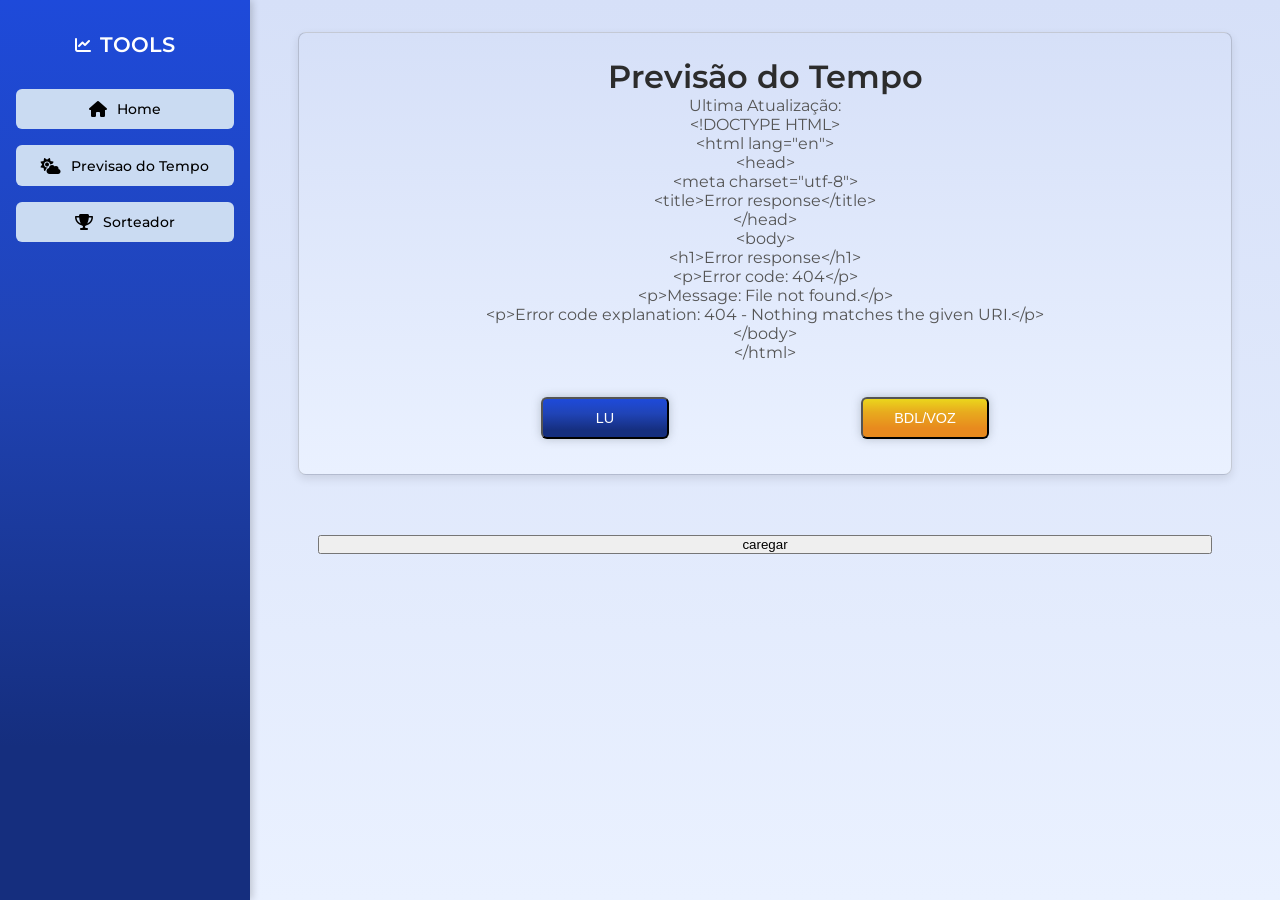
==== src/main/resources/static/previsao.html @ 78c8fd80 "Commit Inicial" ====
<!DOCTYPE html>
<html>

<head>
	<meta charset="UTF-8">
	<title>Previsão - Tools </title>
	<link rel="icon" href="IMGS/toolbox-solid-full.svg">
	<!-- Importa o CSS principal -->
	<link rel="stylesheet" href="css/style.css" type="text/css">
	<link rel="stylesheet" href="css/stylePrevCards.css" type="text/css">

	<!-- Importa os ícones do Font Awesome -->
	<link rel="stylesheet" href="https://cdnjs.cloudflare.com/ajax/libs/font-awesome/6.6.0/css/all.min.css">

</head>

<body>
	<div class="container">

		<!-- ===== SIDEBAR ===== -->
		<aside class="sidebar">
			<h2><i class="fa-solid fa-chart-line"></i> Tools</h2>
			<nav>
				<a href="index.html"><i class="fa-solid fa-house"></i> Home </a>
				<a href="previsao.html"><i class="fa-solid fa-cloud-sun"></i> Previsao do Tempo </a>
				<a href="sorteio.html"><i class="fa-solid fa-trophy"></i> Sorteador </a>

			</nav>
		</aside>

		<!-- ===== CONTEÚDO PRINCIPAL ===== -->
		<main class="content">
			<header>
				<h1>Previsão do Tempo</h1>
				<p>Ultima Atualização: </p>
				<p id="horario" onload="RequestTime(event)"></p>
				<div class="button-panel">
					<div class="form">
						<button
							style="background: #152E7E; background: linear-gradient(360deg, rgba(21, 46, 126, 1) 17%, rgba(32, 68, 183, 1) 62%, rgba(30, 74, 218, 1) 100%);"
							class="botoes-previsao" type="submit" name="acao" value="LU" onclick="RequestPrev(event)"
							class="button">
							LU
						</button>
						<button
							style="background: #e88a1e; background: linear-gradient(360deg, rgba(232, 138, 30, 1) 23%, rgba(232, 171, 30, 1) 66%, rgba(235, 214, 28, 1) 100%);"
							class="botoes-previsao" type="submit" name="acao" value="BDL" onclick="RequestPrev(event)"
							class="button">
							BDL/VOZ
						</button>
					</div>
				</div>

			</header>

			<section class="prev-panel">
				<button onclick="LoadCards()"> caregar</button>
				
			</section>

			<dialog id="loadingPopup">
				<div class="container-loading">
					<div class="loading"></div>
					<p>Carregando dados...</p>
				</div>
			</dialog>


		</main>



	</div>
</body>
<script src="Scripts/scriptPrev.js"></script>
</html>
---- src/main/resources/static/css/style.css ----
@charset "UTF-8";

@import url("https://fonts.googleapis.com/css2?family=Montserrat:ital,wght@0,100..900;1,100..900&display=swap");

* {
  margin: 0;
  padding: 0;
  box-sizing: border-box;
}

body {
  background: #D6E0F8;
  background: linear-gradient(180deg, rgba(214, 224, 248, 1) 0%, rgba(234, 241, 255, 1) 100%);
  color: #2c2c2c;
  font-family: "Montserrat", sans-serif;
  font-weight: 400;
  height: 100vh;
  display: flex;
}

/* ===== POPUP ===== */
.popup-overlay {
  display: none;
  position: fixed;
  top: 0;
  left: 0;
  width: 100%;
  height: 100%;
  background: rgba(0, 0, 0, 0.5);
  justify-content: center;
  align-items: center;
  z-index: 1000;
}

.popup {
  background: #fff;
  padding: 25px 30px;
  border-radius: 10px;
  text-align: center;
  box-shadow: 0 5px 20px rgba(0, 0, 0, 0.3);
  max-width: 400px;
  width: 90%;
  font-family: Arial, sans-serif;
}

.popup h3 {
  margin-bottom: 10px;
}

.popup .info {
  text-align: left;
  margin-top: 10px;
  background: #f9f9f9;
  padding: 10px;
  border-radius: 5px;
}

.popup .info p {
  margin: 6px 0;
  font-size: 15px;
}

.popup button {
  margin-top: 15px;
  padding: 8px 16px;
  border: none;
  background: #3498db;
  color: white;
  border-radius: 5px;
  cursor: pointer;
}

.popup button:hover {
  background: #2980b9;
}

/* ===== CONTAINER PRINCIPAL ===== */
.container {
  display: flex;
  width: 100%;
  height: 100%;
}

/* ===== SIDEBAR ===== */
.sidebar {
  width: 250px;
  background: #152E7E;
  background: linear-gradient(360deg, rgba(21, 46, 126, 1) 17%, rgba(32, 68, 183, 1) 62%, rgba(30, 74, 218, 1) 100%);
  color: white;
  display: flex;
  flex-direction: column;
  align-items: center;
  padding: 2rem 1rem;
  gap: 2rem;
  box-shadow: 2px 0 8px rgba(0, 0, 0, 0.2);
}

.sidebar h2 {
  font-weight: 600;
  font-size: 1.3rem;
  text-transform: uppercase;
  text-align: center;
  display: flex;
  align-items: center;
  gap: 0.6rem;
}

.sidebar i {
  font-size: 1rem;
}

.sidebar nav {
  display: flex;
  flex-direction: column;
  gap: 1rem;
  width: 100%;
}


.sidebar a {
  display: flex;
  align-items: center;
  justify-content: center;
  gap: 0.6rem;
  text-align: center;
  padding: 0.7rem 1rem;
  background-color: #CADBF2;
  color: black;
  text-decoration: none;
  border-radius: 6px;
  transition: all 0.3s ease;
  font-weight: 500;
  font-size: 0.9rem;
}

.sidebar a:hover,
.button:hover,
.botoes-previsao:hover {

  transform: translateY(-2px);
}

/* ===== CONTEÚDO PRINCIPAL ===== */
.content {
  flex: 1;
  padding: 2rem 3rem;
  display: flex;
  flex-direction: column;
  gap: 1.5rem;
}

header {
  background: #D6E0F8;
  background: linear-gradient(180deg, rgba(214, 224, 248, 1) 0%, rgba(234, 241, 255, 1) 100%);
  padding: 1.5rem;
  border-radius: 8px;
  box-shadow: 0 4px 10px rgba(0, 0, 0, 0.1);
  border: #0000002a 0.5px solid;
  text-align: center;
}

header h1 {
  color: #2c2c2c;
  font-weight: 600;
}

header p {
  color: #555;
  font-weight: 400;
}

/* ===== FORMULÁRIO ===== */
section {
  display: flex;
  flex-direction: column;
  gap: 2rem;
  padding: 2rem;
  margin-top: 1rem;
}

form a {

  gap: 5rem;

}

.form {
  display: flex;
  gap: 12rem;
  flex-direction: row;

}

.sorteio-panel form {
  display: flex;
  flex-direction: column;
  justify-content: center;
  align-items: center;
  gap: 20px;
}

.button-panel {
  display: flex;
  align-items: center;
  justify-content: center;
  height: 4rem;
  margin-top: 1.5rem;
  gap: 5%;
  border-radius: 10px;
}

.botoes-previsao {
  display: flex;
  align-items: center;
  justify-content: center;
  width: 8rem;
  max-height: fit-content;
  gap: 0.6rem;
  text-align: center;
  padding: 0.7rem 1rem;
  color: white;
  text-decoration: none;
  border-radius: 6px;
  transition: all 0.3s ease;
  font-weight: 500;
  font-size: 0.9rem;
  cursor: pointer;
  box-shadow: 0 0 10px rgba(108, 117, 125, 0.4);
  ;
}

input[type="text"] {
  width: 100%;
  padding: 0.6rem 0.8rem;
  border: 2px solid #b0b0b0;
  border-radius: 8px;
  background-color: #ffffff;
  transition: all 0.3s ease;
  color: #2c2c2c;
}

input[type="text"]:focus {
  border-color: #6c757d;
  outline: none;
  box-shadow: 0 0 6px rgba(108, 117, 125, 0.4);
}

input::placeholder {
  color: #6c757d;
}

/* ===== SCROLLBAR PERSONALIZADA ===== */
::-webkit-scrollbar {
  width: 8px;
}

::-webkit-scrollbar-thumb {
  background-color: #b0b0b0;
  border-radius: 4px;
}

::-webkit-scrollbar-thumb:hover {
  background-color: #6c757d;
}

/* ===== RESPONSIVIDADE ===== */
@media (max-width: 768px) {
  .container {
    flex-direction: column;
  }

  .sidebar {
    width: 100%;
    flex-direction: row;
    justify-content: space-around;
    box-shadow: none;
    padding: 1rem;
  }

  .sidebar nav {
    flex-direction: row;
    gap: 0.5rem;
  }

  .sidebar a {
    font-size: 0.9rem;
    padding: 0.5rem 0.8rem;
  }

  .content {
    padding: 1.5rem;
  }

}

.loading {
  border: 10px solid #f3f3f3;
  border-top: 10px solid #3498db;
  border-bottom: 10px solid #152E7E;
  border-radius: 50%;
  width: 120px;
  height: 120px;
  animation: spin 2s linear infinite;
}

@keyframes spin {
  0% {
    transform: rotate(0deg);
  }

  100% {
    transform: rotate(360deg);
  }
}

#loadingPopup {
  border: none;
  border-radius: 12px;
  padding: 30px;
  margin: auto;
  background-color: white;
  box-shadow: 0 4px 20px rgba(0, 0, 0, 0.2);
  text-align: center;
}

#loadingPopup::backdrop {
  background-color: rgba(0, 0, 0, 0.7);
  backdrop-filter: blur(3px);
}

.container-loading {
  display: flex;
  flex-direction: column;
  align-items: center;
  gap: 15px;
}
---- src/main/resources/static/css/stylePrevCards.css ----
.prev-panel {
    display: flex;
    flex-wrap: wrap;
    gap: 20px;
    padding: 20px;
    justify-content: center;


}

.prev-card {

    width: 300px;
    border-radius: 25px;
    overflow: hidden;
    box-shadow: 0 8px 20px rgba(0, 0, 0, 0.1);
    /* Cor padrão */
    color: #333;

}
#prev-header h3 { margin: 0; font-size: 1.5rem; text-transform: capitalize; }
#prev-header {
    padding: 20px;
    text-align: center;


}

.prev-footer {
    background: rgba(255, 255, 255, 0.4);
            display: flex;
            justify-content: space-around;
            padding: 15px;
            border-top: 1px solid rgba(255,255,255,0.3);


}
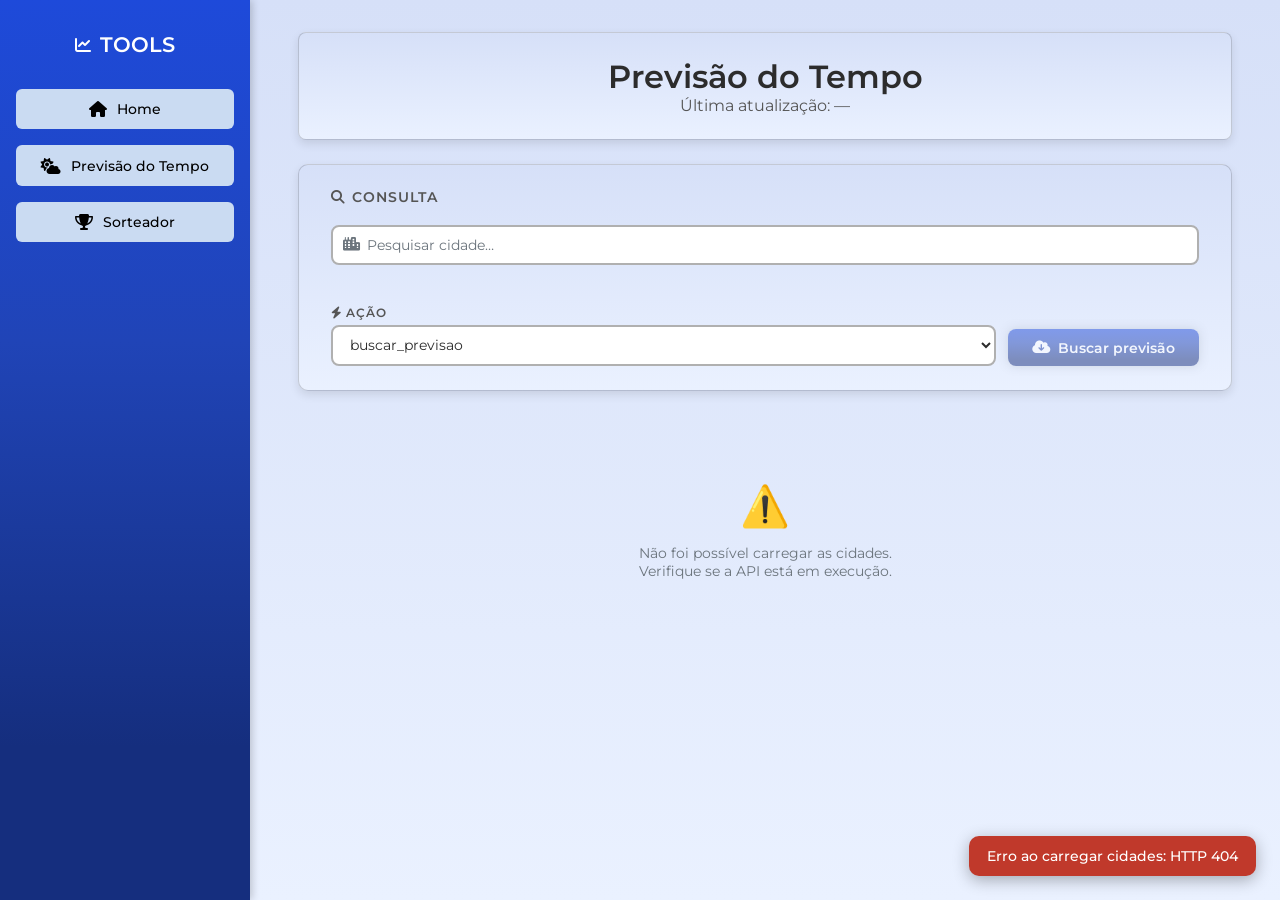
==== commit beb4cf2e: "Refactor: muitas mudancas" ====
--- a/src/main/resources/static/previsao.html
+++ b/src/main/resources/static/previsao.html
@@ -1,76 +1,420 @@
-<!DOCTYPE html>
-<html>
-
-<head>
-	<meta charset="UTF-8">
-	<title>Previsão - Tools </title>
-	<link rel="icon" href="IMGS/toolbox-solid-full.svg">
-	<!-- Importa o CSS principal -->
-	<link rel="stylesheet" href="css/style.css" type="text/css">
-	<link rel="stylesheet" href="css/stylePrevCards.css" type="text/css">
-
-	<!-- Importa os ícones do Font Awesome -->
-	<link rel="stylesheet" href="https://cdnjs.cloudflare.com/ajax/libs/font-awesome/6.6.0/css/all.min.css">
-
-</head>
-
-<body>
-	<div class="container">
-
-		<!-- ===== SIDEBAR ===== -->
-		<aside class="sidebar">
-			<h2><i class="fa-solid fa-chart-line"></i> Tools</h2>
-			<nav>
-				<a href="index.html"><i class="fa-solid fa-house"></i> Home </a>
-				<a href="previsao.html"><i class="fa-solid fa-cloud-sun"></i> Previsao do Tempo </a>
-				<a href="sorteio.html"><i class="fa-solid fa-trophy"></i> Sorteador </a>
-
-			</nav>
-		</aside>
-
-		<!-- ===== CONTEÚDO PRINCIPAL ===== -->
-		<main class="content">
-			<header>
-				<h1>Previsão do Tempo</h1>
-				<p>Ultima Atualização: </p>
-				<p id="horario" onload="RequestTime(event)"></p>
-				<div class="button-panel">
-					<div class="form">
-						<button
-							style="background: #152E7E; background: linear-gradient(360deg, rgba(21, 46, 126, 1) 17%, rgba(32, 68, 183, 1) 62%, rgba(30, 74, 218, 1) 100%);"
-							class="botoes-previsao" type="submit" name="acao" value="LU" onclick="RequestPrev(event)"
-							class="button">
-							LU
-						</button>
-						<button
-							style="background: #e88a1e; background: linear-gradient(360deg, rgba(232, 138, 30, 1) 23%, rgba(232, 171, 30, 1) 66%, rgba(235, 214, 28, 1) 100%);"
-							class="botoes-previsao" type="submit" name="acao" value="BDL" onclick="RequestPrev(event)"
-							class="button">
-							BDL/VOZ
-						</button>
-					</div>
-				</div>
-
-			</header>
-
-			<section class="prev-panel">
-				<button onclick="LoadCards()"> caregar</button>
-				
-			</section>
-
-			<dialog id="loadingPopup">
-				<div class="container-loading">
-					<div class="loading"></div>
-					<p>Carregando dados...</p>
-				</div>
-			</dialog>
-
-
-		</main>
-
-
-
-	</div>
-</body>
-<script src="Scripts/scriptPrev.js"></script>
-</html>+<!DOCTYPE html>
+<html lang="pt-BR">
+
+<head>
+	<meta charset="UTF-8">
+	<title>Previsão - Tools</title>
+	<link rel="icon" href="IMGS/toolbox-solid-full.svg">
+	<link rel="stylesheet" href="css/style.css" type="text/css">
+	<link rel="stylesheet" href="css/stylePrevCards.css" type="text/css">
+	<link rel="stylesheet" href="https://cdnjs.cloudflare.com/ajax/libs/font-awesome/6.6.0/css/all.min.css">
+
+	<style>
+		/* ─── Painel de busca ─── */
+		.query-panel {
+			background: #D6E0F8;
+			background: linear-gradient(180deg, rgba(214,224,248,1) 0%, rgba(234,241,255,1) 100%);
+			border-radius: 10px;
+			padding: 1.5rem 2rem;
+			box-shadow: 0 4px 10px rgba(0,0,0,0.1);
+			border: 0.5px solid #0000002a;
+			display: flex;
+			flex-direction: column;
+			gap: 1rem;
+		}
+		.query-panel h2 {
+			font-size: .85rem;
+			font-weight: 600;
+			text-transform: uppercase;
+			letter-spacing: .07em;
+			color: #555;
+			margin-bottom: 4px;
+		}
+
+		/* ─── Busca autocomplete ─── */
+		.search-wrap { position: relative; }
+		.search-wrap i {
+			position: absolute; left: 12px; top: 50%;
+			transform: translateY(-50%); color: #6c757d;
+			pointer-events: none; font-size: .85rem;
+		}
+		#cidade-search {
+			width: 100%;
+			padding: 0.55rem 0.8rem 0.55rem 34px;
+			border: 2px solid #b0b0b0;
+			border-radius: 8px;
+			background: #fff;
+			color: #2c2c2c;
+			font-family: inherit;
+			font-size: .9rem;
+			transition: border-color .2s;
+			outline: none;
+		}
+		#cidade-search:focus { border-color: #152E7E; box-shadow: 0 0 6px rgba(21,46,126,.25); }
+		#cidade-search::placeholder { color: #6c757d; }
+
+		#dropdown {
+			position: absolute; top: calc(100% + 4px); left: 0; right: 0;
+			background: #fff;
+			border: 1.5px solid #b0b0b0;
+			border-radius: 8px;
+			max-height: 210px;
+			overflow-y: auto;
+			z-index: 200;
+			box-shadow: 0 6px 20px rgba(0,0,0,.15);
+			display: none;
+		}
+		#dropdown.open { display: block; }
+		.dd-item {
+			padding: 9px 14px;
+			cursor: pointer;
+			font-size: .875rem;
+			transition: background .12s;
+			color: #2c2c2c;
+		}
+		.dd-item:hover { background: #e8f0fe; }
+		.dd-empty { padding: 10px 14px; color: #6c757d; font-size: .85rem; }
+
+		/* ─── Tags de cidades selecionadas ─── */
+		#tags-wrap {
+			display: flex;
+			flex-wrap: wrap;
+			gap: 8px;
+			min-height: 8px;
+		}
+		.tag {
+			display: inline-flex;
+			align-items: center;
+			gap: 6px;
+			background: #152E7E;
+			background: linear-gradient(135deg, rgba(32,68,183,1), rgba(30,74,218,1));
+			color: #fff;
+			border-radius: 20px;
+			padding: 4px 10px 4px 13px;
+			font-size: .78rem;
+			font-weight: 600;
+			animation: tagpop .18s ease;
+		}
+		.tag button {
+			background: none; border: none; color: rgba(255,255,255,.8);
+			cursor: pointer; font-size: 1rem; line-height: 1;
+			padding: 0; transition: color .15s;
+		}
+		.tag button:hover { color: #fff; }
+		@keyframes tagpop { from { transform: scale(.75); opacity: 0; } to { transform: scale(1); opacity: 1; } }
+
+		/* ─── Linha de ação ─── */
+		.acao-row {
+			display: flex;
+			gap: 12px;
+			align-items: flex-end;
+			flex-wrap: wrap;
+		}
+		.field-group { display: flex; flex-direction: column; gap: 5px; flex: 1 1 180px; }
+		.field-group label {
+			font-size: .75rem; color: #555; font-weight: 600;
+			text-transform: uppercase; letter-spacing: .06em;
+		}
+		.field-group select,
+		.field-group input[type="text"] {
+			padding: 0.55rem 0.8rem;
+			border: 2px solid #b0b0b0;
+			border-radius: 8px;
+			background: #fff;
+			color: #2c2c2c;
+			font-size: .9rem;
+			font-family: inherit;
+			outline: none;
+			transition: border-color .2s;
+		}
+		.field-group select:focus,
+		.field-group input[type="text"]:focus {
+			border-color: #152E7E;
+			box-shadow: 0 0 6px rgba(21,46,126,.25);
+		}
+
+		#btn-buscar {
+			display: flex; align-items: center; gap: 8px;
+			padding: 0.6rem 1.5rem;
+			background: #152E7E;
+			background: linear-gradient(360deg, rgba(21,46,126,1) 17%, rgba(32,68,183,1) 62%, rgba(30,74,218,1) 100%);
+			color: #fff;
+			border: none;
+			border-radius: 8px;
+			font-size: .9rem;
+			font-weight: 600;
+			font-family: inherit;
+			cursor: pointer;
+			transition: all .2s;
+			white-space: nowrap;
+			align-self: flex-end;
+			box-shadow: 0 0 10px rgba(108,117,125,.4);
+		}
+		#btn-buscar:hover:not(:disabled) { transform: translateY(-2px); }
+		#btn-buscar:active:not(:disabled) { transform: scale(.97); }
+		#btn-buscar:disabled { opacity: .5; cursor: not-allowed; transform: none; }
+
+		/* ─── Header de resultados ─── */
+		.results-header {
+			display: none;
+			align-items: center;
+			justify-content: space-between;
+			flex-wrap: wrap;
+			gap: 6px;
+			padding: 0 4px;
+		}
+		.results-header h2 { font-size: .95rem; font-weight: 600; color: #2c2c2c; }
+		.results-header .meta { font-size: .78rem; color: #6c757d; }
+		.badge {
+			display: inline-block;
+			background: #152E7E;
+			color: #fff;
+			border-radius: 20px;
+			padding: 2px 10px;
+			font-size: .72rem;
+			font-weight: 700;
+			margin-left: 6px;
+		}
+
+		/* ─── Cards ─── */
+		.prev-panel {
+			display: flex;
+			flex-wrap: wrap;
+			gap: 20px;
+			padding: 0;
+			justify-content: flex-start;
+		}
+		.prev-card {
+			width: 300px;
+			border-radius: 16px;
+			overflow: hidden;
+			box-shadow: 0 8px 24px rgba(0,0,0,.12);
+			background: #fff;
+			border: 0.5px solid #0000001a;
+			transition: transform .2s, box-shadow .2s;
+		}
+		.prev-card:hover { transform: translateY(-3px); box-shadow: 0 12px 28px rgba(21,46,126,.2); }
+
+		.prev-card-header {
+			background: #152E7E;
+			background: linear-gradient(135deg, rgba(21,46,126,1), rgba(30,74,218,1));
+			color: #fff;
+			padding: 16px 20px 12px;
+			display: flex;
+			align-items: center;
+			justify-content: space-between;
+		}
+		.prev-card-header h3 { font-size: .95rem; font-weight: 700; margin: 0; text-transform: capitalize; }
+		.city-id-badge {
+			font-size: .7rem;
+			background: rgba(255,255,255,.2);
+			padding: 2px 8px;
+			border-radius: 12px;
+			font-weight: 600;
+		}
+
+		/* Abas dos dias */
+		.day-tabs {
+			display: flex;
+			overflow-x: auto;
+			scrollbar-width: none;
+			border-bottom: 2px solid #e8f0fe;
+		}
+		.day-tabs::-webkit-scrollbar { display: none; }
+		.day-tab {
+			flex-shrink: 0;
+			padding: 9px 13px;
+			font-size: .75rem;
+			font-weight: 600;
+			background: none;
+			border: none;
+			border-bottom: 2px solid transparent;
+			cursor: pointer;
+			color: #6c757d;
+			font-family: inherit;
+			transition: color .15s, border-color .15s;
+			white-space: nowrap;
+			margin-bottom: -2px;
+		}
+		.day-tab.active { color: #152E7E; border-bottom-color: #152E7E; }
+		.day-tab:hover:not(.active) { color: #2c2c2c; }
+
+		.day-panels { padding: 16px 18px 18px; }
+		.day-panel { display: none; animation: fadein .2s ease; }
+		.day-panel.active { display: block; }
+		@keyframes fadein { from { opacity: 0; } to { opacity: 1; } }
+
+		.weather-main {
+			display: flex;
+			align-items: center;
+			gap: 12px;
+			margin-bottom: 14px;
+		}
+		.weather-icon { font-size: 2.4rem; line-height: 1; }
+		.temp-block { display: flex; flex-direction: column; }
+		.temp-max { font-size: 1.4rem; font-weight: 700; color: #e88a1e; }
+		.temp-min { font-size: .9rem; font-weight: 600; color: #152E7E; }
+		.condicao-txt { font-size: .8rem; color: #6c757d; margin-top: 2px; }
+
+		.day-details {
+			display: grid;
+			grid-template-columns: 1fr 1fr;
+			gap: 8px;
+		}
+		.detail-box {
+			background: #f0f4ff;
+			border-radius: 8px;
+			padding: 9px 11px;
+		}
+		.detail-box .lbl { font-size: .67rem; color: #6c757d; text-transform: uppercase; letter-spacing: .05em; margin-bottom: 3px; }
+		.detail-box .val { font-size: .88rem; font-weight: 700; color: #2c2c2c; }
+
+		.prob-bar-wrap { margin-top: 12px; }
+		.prob-bar-lbl { font-size: .7rem; color: #6c757d; display: flex; justify-content: space-between; margin-bottom: 5px; }
+		.prob-bar-bg { height: 6px; background: #e0e0e0; border-radius: 3px; overflow: hidden; }
+		.prob-bar-fill {
+			height: 100%;
+			background: linear-gradient(90deg, #152E7E, #1e4ada);
+			border-radius: 3px;
+			transition: width .5s ease;
+		}
+
+		/* ─── Skeleton ─── */
+		.skeleton-grid {
+			display: flex;
+			flex-wrap: wrap;
+			gap: 20px;
+		}
+		.skeleton-card {
+			width: 300px;
+			background: #e8f0fe;
+			border-radius: 16px;
+			padding: 20px;
+			animation: pulse 1.3s ease-in-out infinite;
+		}
+		.skel { background: #c8d8f8; border-radius: 6px; margin-bottom: 10px; }
+		.skel-h  { height: 18px; width: 55%; }
+		.skel-r  { height: 12px; }
+		.skel-r.w80 { width: 80%; }
+		.skel-r.w60 { width: 60%; }
+		.skel-r.w70 { width: 70%; }
+		@keyframes pulse { 0%,100%{ opacity:1; } 50%{ opacity:.45; } }
+
+		/* ─── Estado vazio / erro ─── */
+		.state-box {
+			text-align: center;
+			padding: 50px 20px;
+			color: #6c757d;
+		}
+		.state-box .icon { font-size: 2.5rem; margin-bottom: 14px; }
+		.state-box p { font-size: .9rem; }
+
+		/* ─── Toast ─── */
+		#toast {
+			position: fixed;
+			bottom: 24px; right: 24px;
+			background: #c0392b;
+			color: #fff;
+			padding: 12px 18px;
+			border-radius: 10px;
+			font-size: .86rem;
+			font-weight: 500;
+			box-shadow: 0 4px 16px rgba(0,0,0,.3);
+			display: none;
+			z-index: 999;
+			max-width: 330px;
+			font-family: inherit;
+			animation: slideup .3s ease;
+		}
+		@keyframes slideup { from { transform: translateY(16px); opacity:0; } to { transform:translateY(0); opacity:1; } }
+
+		/* ─── Spinner ─── */
+		.spin { animation: rot .7s linear infinite; }
+		@keyframes rot { from { transform: rotate(0deg); } to { transform: rotate(360deg); } }
+	</style>
+</head>
+
+<body>
+	<div class="container">
+
+		<!-- ===== SIDEBAR ===== -->
+		<aside class="sidebar">
+			<h2><i class="fa-solid fa-chart-line"></i> Tools</h2>
+			<nav>
+				<a href="index.html"><i class="fa-solid fa-house"></i> Home</a>
+				<a href="previsao.html"><i class="fa-solid fa-cloud-sun"></i> Previsão do Tempo</a>
+				<a href="sorteio.html"><i class="fa-solid fa-trophy"></i> Sorteador</a>
+			</nav>
+		</aside>
+
+		<!-- ===== CONTEÚDO ===== -->
+		<main class="content">
+
+			<!-- Cabeçalho -->
+			<header>
+				<h1>Previsão do Tempo</h1>
+				<p>Última atualização: <span id="horario">—</span></p>
+			</header>
+
+			<!-- Painel de busca -->
+			<div class="query-panel">
+				<h2><i class="fa-solid fa-magnifying-glass" style="margin-right:6px;"></i>Consulta</h2>
+
+				<!-- Busca de cidade -->
+				<div class="search-wrap" id="search-container">
+					<i class="fa-solid fa-city"></i>
+					<input id="cidade-search" type="text" placeholder="Pesquisar cidade…" autocomplete="off" />
+					<div id="dropdown" role="listbox"></div>
+				</div>
+
+				<!-- Tags das cidades selecionadas -->
+				<div id="tags-wrap"></div>
+
+				<!-- Acao + botão -->
+				<div class="acao-row">
+					<div class="field-group">
+						<label for="acao-select"><i class="fa-solid fa-bolt"></i> Ação</label>
+						<select id="acao-select">
+							<option value="buscar_previsao">buscar_previsao</option>
+							<option value="custom">Personalizada…</option>
+						</select>
+					</div>
+					<div class="field-group" id="custom-acao-wrap" style="display:none;">
+						<label for="acao-custom">Ação personalizada</label>
+						<input type="text" id="acao-custom" placeholder="ex: outra_acao" />
+					</div>
+					<button id="btn-buscar" disabled>
+						<i class="fa-solid fa-cloud-arrow-down"></i>
+						Buscar previsão
+					</button>
+				</div>
+			</div>
+
+			<!-- Header dos resultados -->
+			<div class="results-header" id="results-header">
+				<div>
+					<h2>Resultados <span class="badge" id="result-count"></span></h2>
+				</div>
+				<span class="meta" id="result-meta"></span>
+			</div>
+
+			<!-- Área de output -->
+			<section class="prev-panel" id="prev-panel"></section>
+
+		</main>
+	</div>
+
+	<!-- Toast de erro -->
+	<div id="toast"></div>
+
+	<!-- Loading modal -->
+	<dialog id="loadingPopup">
+		<div class="container-loading">
+			<div class="loading"></div>
+			<p>Carregando dados...</p>
+		</div>
+	</dialog>
+
+	<script src="Scripts/scriptPrev.js"></script>
+</body>
+</html>
